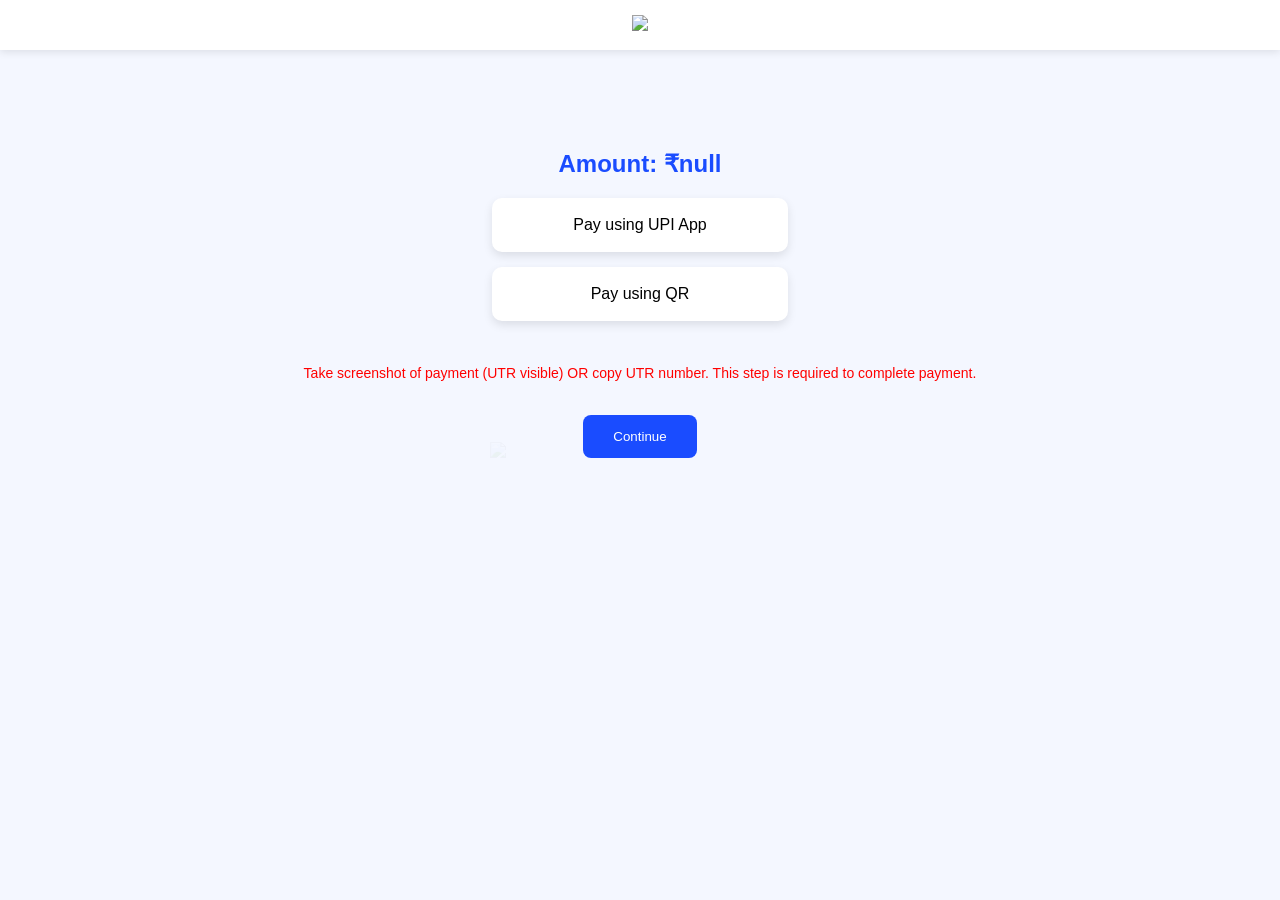
==== pay.html @ 305dbef9 "Create pay.html" ====
<!DOCTYPE html>
<html>
<head>
<meta name="viewport" content="width=device-width, initial-scale=1">
<link rel="stylesheet" href="style.css">
<script src="https://cdn.jsdelivr.net/npm/@supabase/supabase-js"></script>
<script src="app.js"></script>
</head>

<body>

<header>
<img src="logo.png" class="logo">
</header>

<img src="logo.png" class="watermark">

<div class="container">

<h2 id="amt"></h2>

<div class="option" onclick="payUPI()">Pay using UPI App</div>

<div class="option" onclick="generateQR()">Pay using QR</div>

<img id="qr" class="qr">

<p class="note">
Take screenshot of payment (UTR visible) OR copy UTR number.  
This step is required to complete payment.
</p>

<button onclick="goVerify()">Continue</button>

</div>

<script>

document.getElementById("amt").innerHTML="Amount: ₹"+getAmount();

function goVerify(){
window.location.href="verify.html?amount="+getAmount();
}

</script>

</body>
</html>
---- style.css ----
body{
margin:0;
font-family:Arial;
background:#f4f7ff;
}

header{
background:white;
padding:15px;
text-align:center;
box-shadow:0 2px 8px rgba(0,0,0,0.1);
position:relative;
}

.logo{
height:60px;
}

.watermark{
position:fixed;
top:50%;
left:50%;
transform:translate(-50%,-50%);
opacity:0.06;
width:300px;
z-index:-1;
}

.container{
text-align:center;
margin-top:60px;
padding:20px;
}

h2{
color:#1a4cff;
}

.note{
color:red;
font-size:14px;
margin-top:10px;
}

input, textarea{
padding:12px;
width:250px;
border:2px solid #1a4cff;
border-radius:8px;
margin-top:10px;
}

button{
margin-top:20px;
padding:14px 30px;
background:#1a4cff;
color:white;
border:none;
border-radius:8px;
cursor:pointer;
}

.option{
background:white;
padding:18px;
margin:15px auto;
width:260px;
border-radius:10px;
box-shadow:0 4px 10px rgba(0,0,0,0.1);
cursor:pointer;
}

.qr{
width:220px;
margin-top:15px;
}
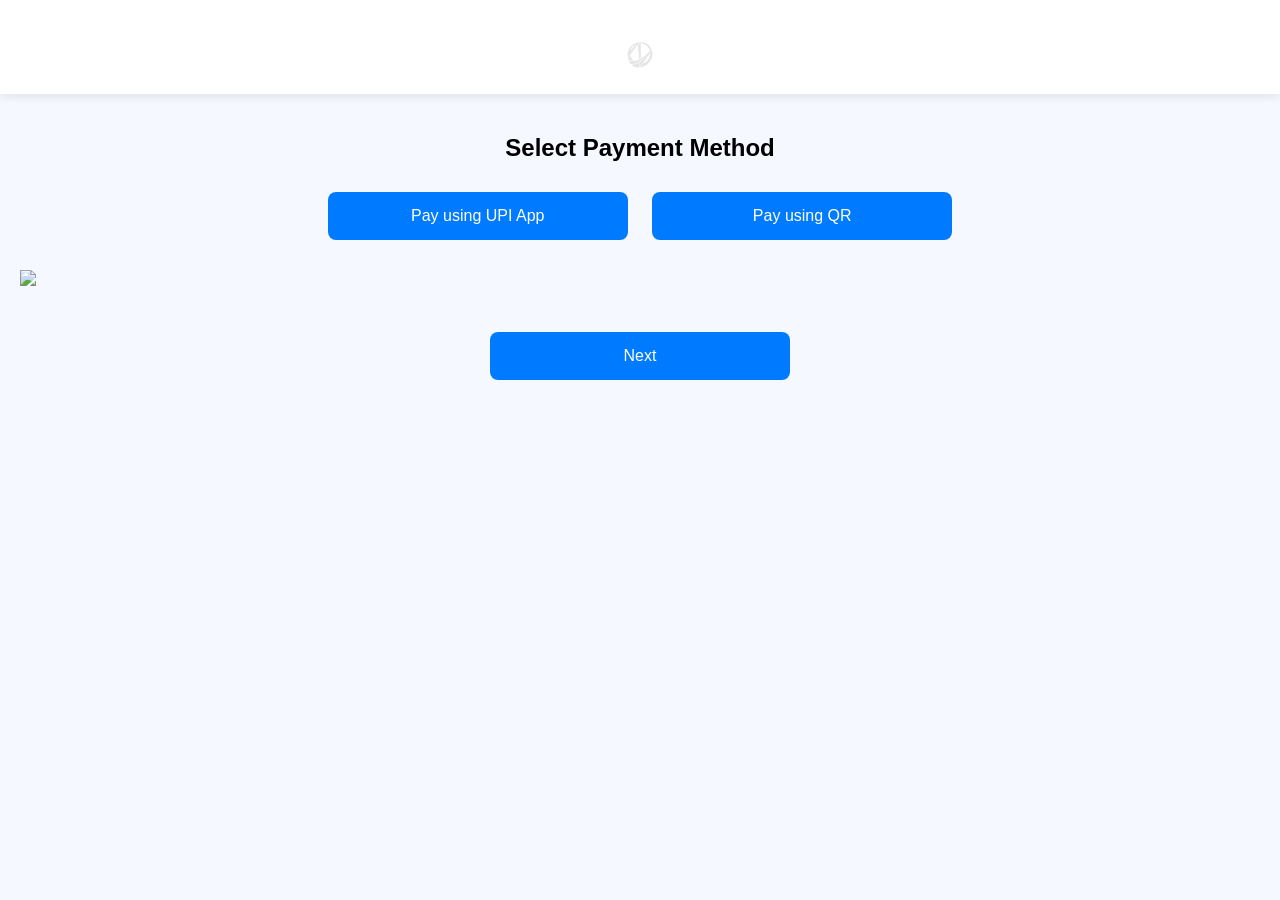
==== commit 26e2edd4: "Update pay.html" ====
--- a/pay.html
+++ b/pay.html
@@ -1,45 +1,118 @@
 <!DOCTYPE html>
-<html>
+<html lang="en">
 <head>
-<meta name="viewport" content="width=device-width, initial-scale=1">
-<link rel="stylesheet" href="style.css">
+<meta charset="UTF-8">
+<meta name="viewport" content="width=device-width, initial-scale=1.0">
+<title>Payment</title>
+
+<!-- Supabase -->
 <script src="https://cdn.jsdelivr.net/npm/@supabase/supabase-js"></script>
-<script src="app.js"></script>
+
+<style>
+body{
+margin:0;
+font-family:sans-serif;
+background:#f5f8ff;
+text-align:center;
+}
+
+header{
+background:white;
+padding:15px;
+box-shadow:0 2px 10px rgba(0,0,0,0.1);
+}
+
+.logo{
+height:40px;
+opacity:0.1; /* watermark */
+}
+
+.container{
+padding:20px;
+}
+
+button{
+width:90%;
+max-width:300px;
+padding:15px;
+margin:10px;
+border:none;
+background:#007bff;
+color:white;
+font-size:16px;
+border-radius:8px;
+cursor:pointer;
+}
+
+button:hover{
+background:#0056b3;
+}
+
+img{
+margin-top:20px;
+}
+</style>
+
 </head>
-
-<body>
+<body onload="generateQR()">
 
 <header>
 <img src="logo.png" class="logo">
 </header>
 
-<img src="logo.png" class="watermark">
-
 <div class="container">
 
-<h2 id="amt"></h2>
+<h2>Select Payment Method</h2>
 
-<div class="option" onclick="payUPI()">Pay using UPI App</div>
+<button onclick="payUPI()">Pay using UPI App</button>
 
-<div class="option" onclick="generateQR()">Pay using QR</div>
+<button onclick="showQR()">Pay using QR</button>
 
-<img id="qr" class="qr">
+<br>
 
-<p class="note">
-Take screenshot of payment (UTR visible) OR copy UTR number.  
-This step is required to complete payment.
-</p>
+<img id="qr" width="200" style="display:none;">
 
-<button onclick="goVerify()">Continue</button>
+<br><br>
+
+<button onclick="goVerify()">Next</button>
 
 </div>
 
 <script>
 
-document.getElementById("amt").innerHTML="Amount: ₹"+getAmount();
+// 🔹 GET AMOUNT
+function getAmount(){
+let params = new URLSearchParams(window.location.search);
+return params.get("amount") || "1";
+}
 
+// 🔹 UPI LINK
+function getUPI(){
+let amt = getAmount();
+return "upi://pay?pa=7606991266@fam&pn=Corvion&am="+amt+"&cu=INR";
+}
+
+// 🔹 PAY BUTTON
+function payUPI(){
+window.location.href = getUPI();
+}
+
+// 🔹 SHOW QR
+function showQR(){
+let qrURL = "https://api.qrserver.com/v1/create-qr-code/?size=250x250&data=" + encodeURIComponent(getUPI());
+let qr = document.getElementById("qr");
+qr.src = qrURL;
+qr.style.display = "block";
+}
+
+// 🔹 AUTO QR LOAD
+function generateQR(){
+showQR();
+}
+
+// 🔹 NEXT PAGE
 function goVerify(){
-window.location.href="verify.html?amount="+getAmount();
+window.location.href = "verify.html";
 }
 
 </script>
